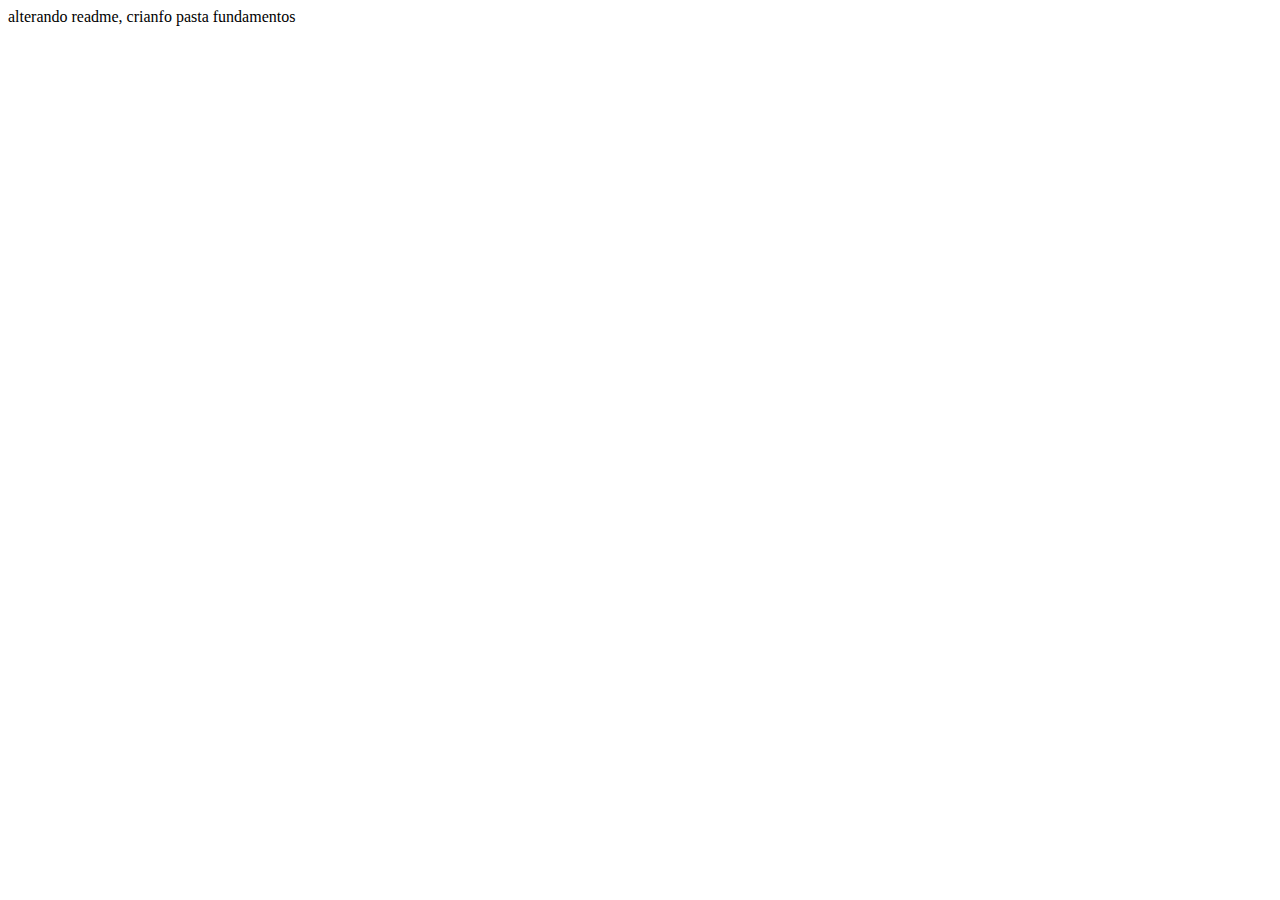
==== Fundamentos/index.html @ 83eb05aa "Criando index" ====
alterando readme, crianfo pasta fundamentos
<!DOCTYPE html>
<html lang="en">
<head>
    <meta charset="UTF-8">
    <meta http-equiv="X-UA-Compatible" content="IE=edge">
    <meta name="viewport" content="width=device-width, initial-scale=1.0">
    <title>Document</title>
</head>
<body>
    
</body>
</html>
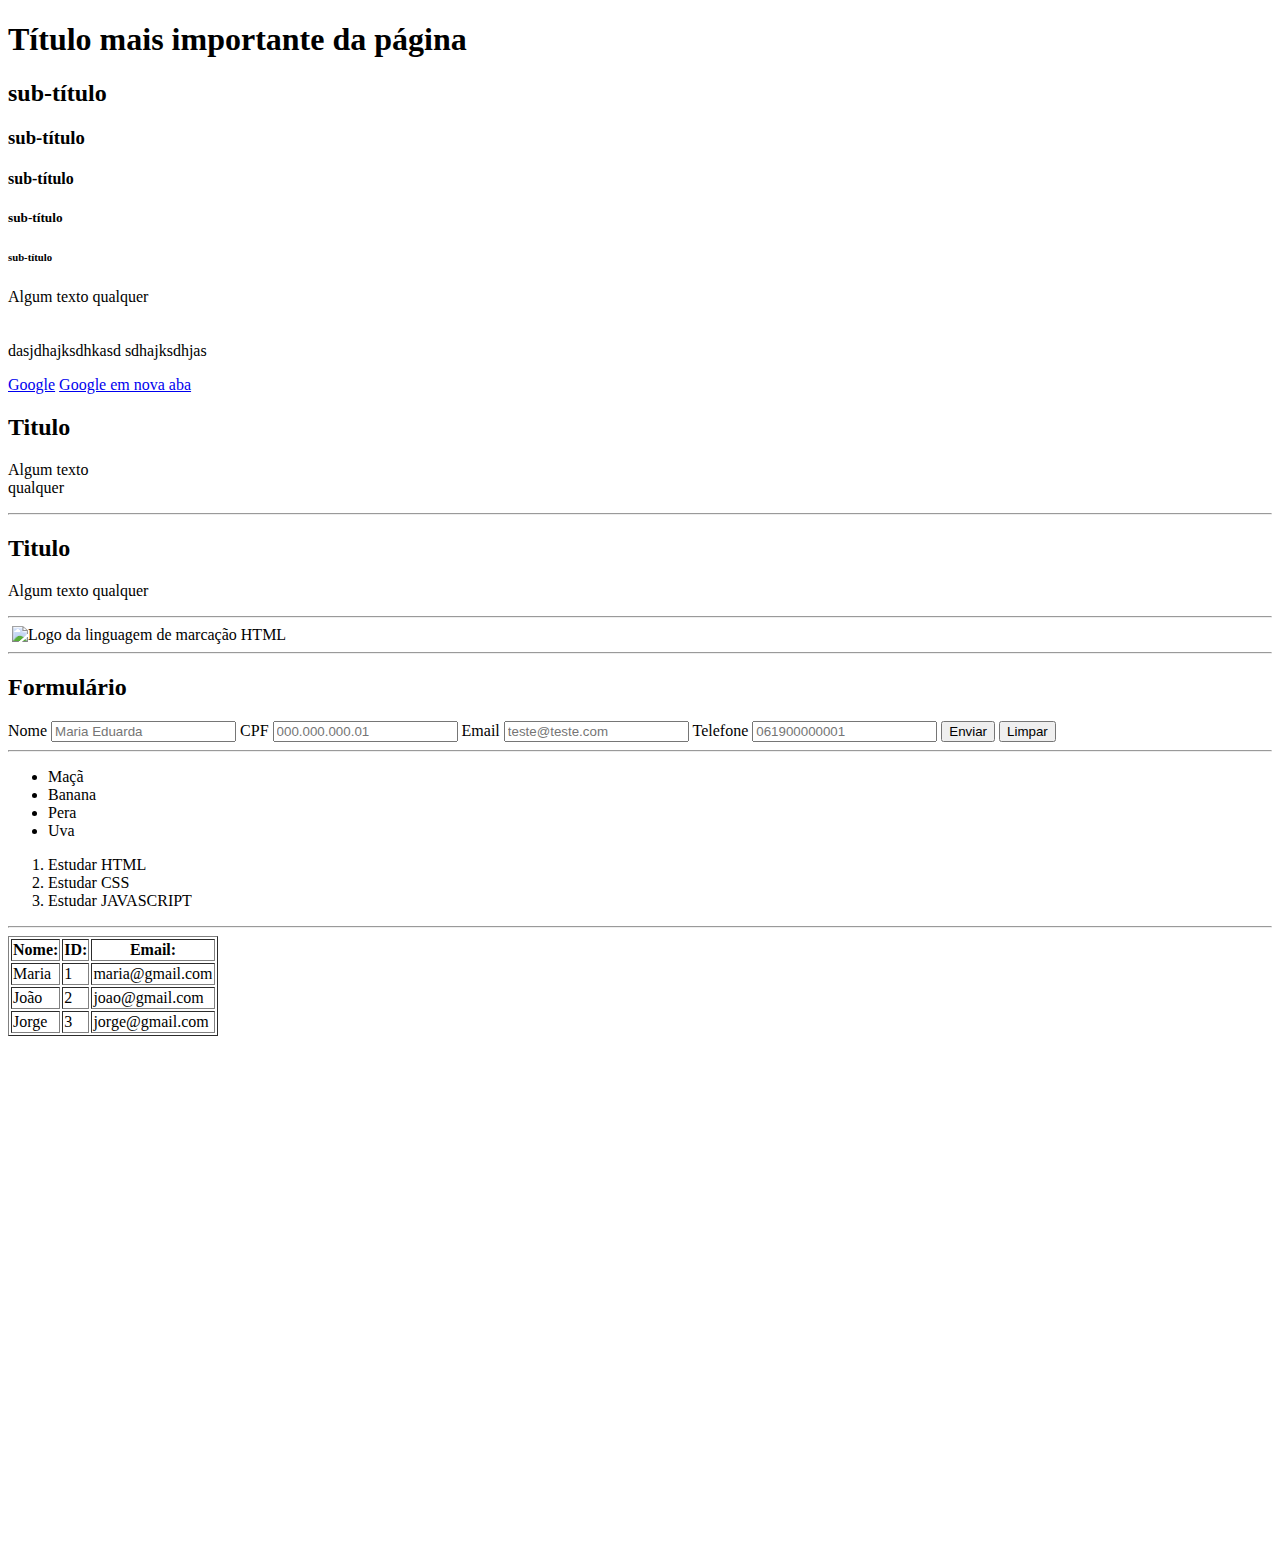
==== commit 6798a49e: "ALTERACOES HTML" ====
--- a/Fundamentos/index.html
+++ b/Fundamentos/index.html
@@ -1,13 +1,131 @@
-alterando readme, crianfo pasta fundamentos
 <!DOCTYPE html>
-<html lang="en">
+<html lang="pt-br">
+
 <head>
     <meta charset="UTF-8">
-    <meta http-equiv="X-UA-Compatible" content="IE=edge">
     <meta name="viewport" content="width=device-width, initial-scale=1.0">
-    <title>Document</title>
+    <title>HTML e CSS</title>
+
+    <!-- CSS no head -->
+    <style>
+        body {
+            padding-bottom: 500px;
+        }
+    </style>
 </head>
+
 <body>
-    
+
+    <!-- COMENTÁRIO EM HTML -->
+    <!-- Titulos -->
+    <h1>Título mais importante da página</h1>
+    <h2>sub-título</h2>
+    <h3>sub-título</h3>
+    <h4>sub-título</h4>
+    <h5>sub-título</h5>
+    <h6>sub-título</h6>
+
+    <!-- PARAGRAFOS -->
+    <p>Algum texto qualquer
+        <br> <!--  quebra de linha -->
+        <br>
+        <br>
+        dasjdhajksdhkasd sdhajksdhjas
+    </p>
+
+    <!-- LINKS -->
+    <a href="https://www.google.com">Google</a>
+    <a href="https://www.google.com" target="_blank">Google em nova aba</a>
+
+    <!-- QUEBRAS DE LINHA -->
+    <h2>Titulo</h2>
+    <p>Algum texto<br> qualquer</p>
+    <hr>
+    <h2>Titulo</h2>
+    <p>Algum texto qualquer</p>
+    <hr>
+
+    <!-- IMAGEM -->
+    <!-- IMAGEM QUE VEIO DE UM LINK EXTERNO -->
+    <img src="https://static.vecteezy.com/ti/vetor-gratis/t2/11418623-noite-brilhando-ceu-estrelado-fundo-azul-do-espaco-com-estrelas-espaco-lindo-ceu-noturno-gratis-vetor.jpg"
+        alt="">
+
+    <!-- IMAGEM DE DENTRO DO PROJETO -->
+    <img width="100px" height="100px" src="./assets/logo.png" alt="Logo da linguagem de marcação HTML">
+    <hr>
+
+    <!-- FORMULÁRIOS -->
+    <form>
+        <h2>Formulário</h2>
+
+        <label for="">Nome</label>
+        <input type="text" placeholder="Maria Eduarda">
+
+        <label>CPF</label>
+        <input type="text" placeholder="000.000.000.01">
+
+        <label>Email</label>
+        <input type="email" placeholder="teste@teste.com">
+
+        <label>Telefone</label>
+        <input type="number" placeholder="061900000001">
+
+        <button type="submit">Enviar</button>
+        <button type="reset">Limpar</button>
+
+    </form>
+    <hr>
+
+    <!-- LISTAS -->
+    <!-- Lista não ordenada -->
+    <ul>
+        <li>Maçã</li>
+        <li>Banana</li>
+        <li>Pera</li>
+        <li>Uva</li>
+    </ul>
+
+    <!-- Lista ordenada -->
+    <ol>
+        <li>Estudar HTML</li>
+        <li>Estudar CSS</li>
+        <li>Estudar JAVASCRIPT</li>
+    </ol>
+    <hr>
+
+    <!-- TABELAS -->
+
+    <table border="1">
+        <thead>
+            <tr>
+                <th>Nome:</th>
+                <th>ID:</th>
+                <th>Email:</th>
+            </tr>
+        </thead>
+        <tbody>
+            <tr>
+                <td>Maria</td>
+                <td>1</td>
+                <td>maria@gmail.com</td>
+            </tr>
+            <tr>
+                <td>João</td>
+                <td>2</td>
+                <td>joao@gmail.com</td>
+            </tr>
+            <tr>
+                <td>Jorge</td>
+                <td>3</td>
+                <td>jorge@gmail.com</td>
+            </tr>
+        </tbody>
+
+
+
+    </table>
+
+
 </body>
+
 </html>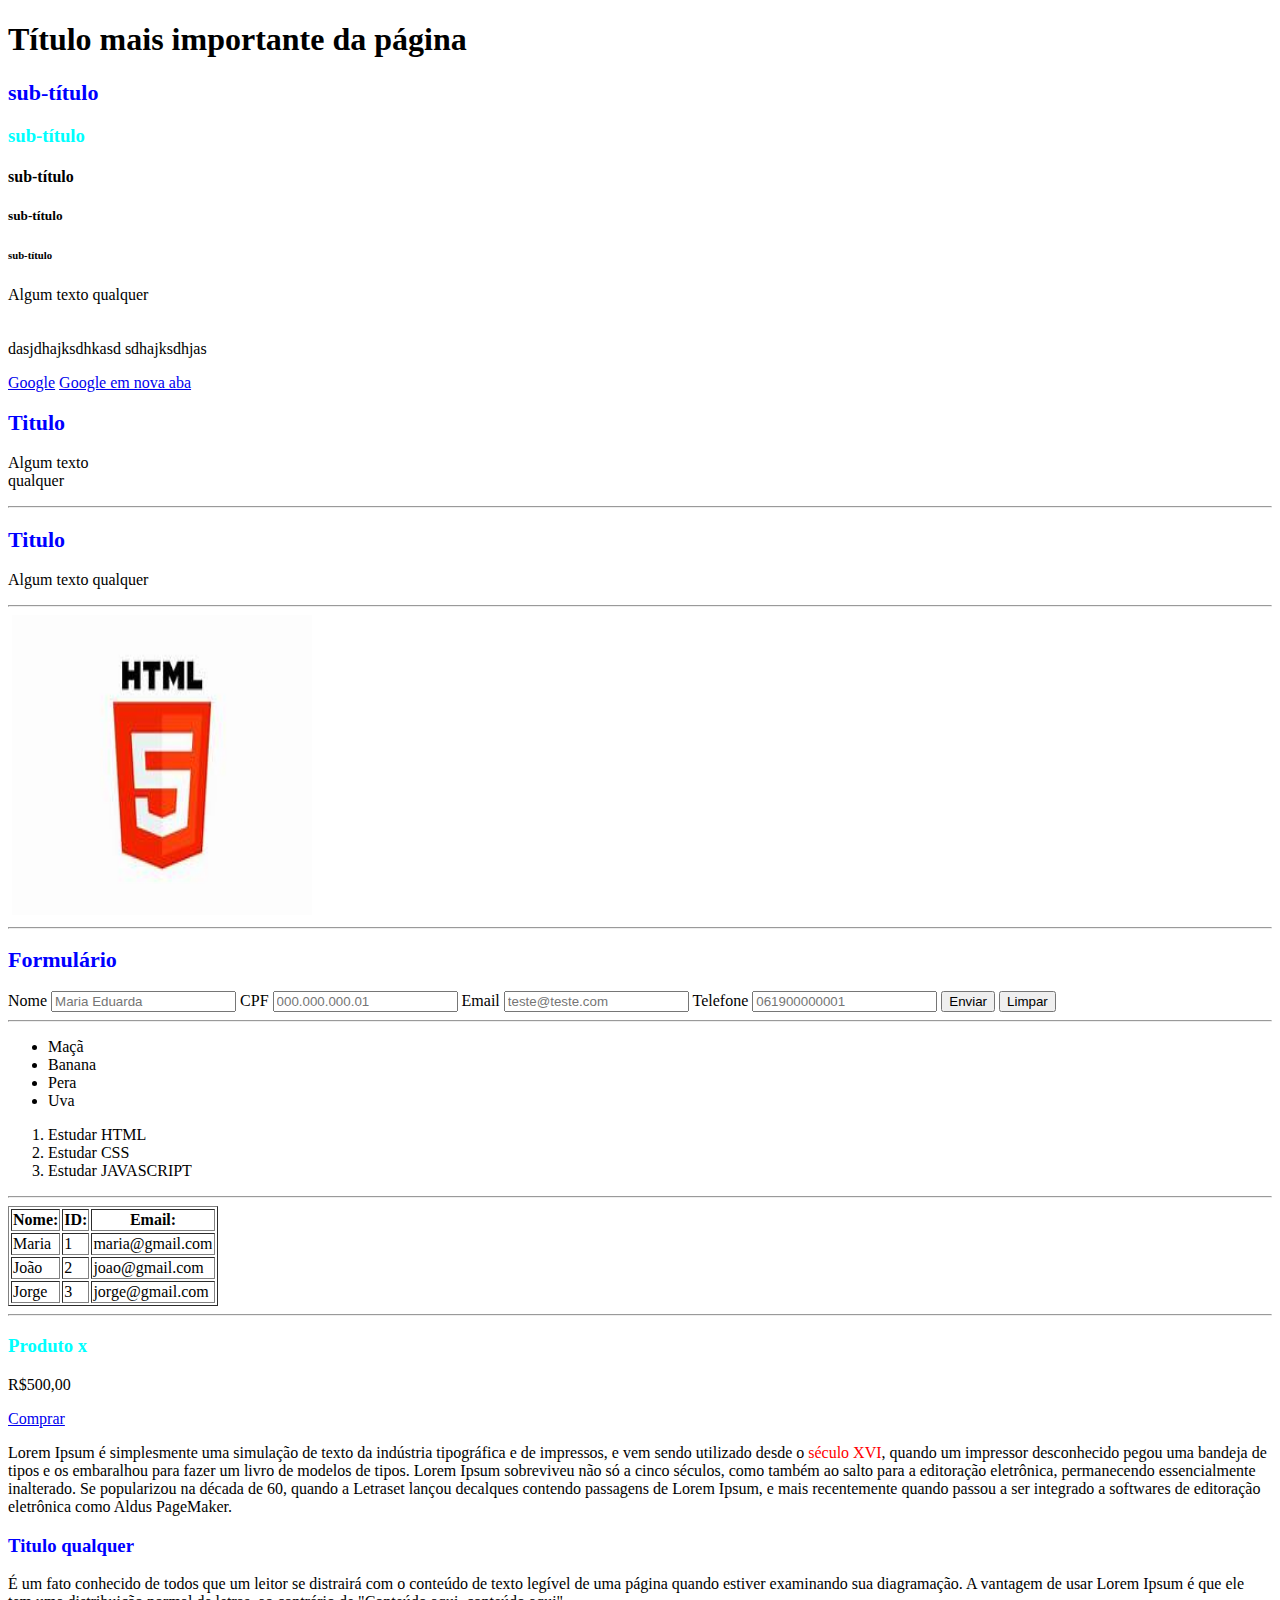
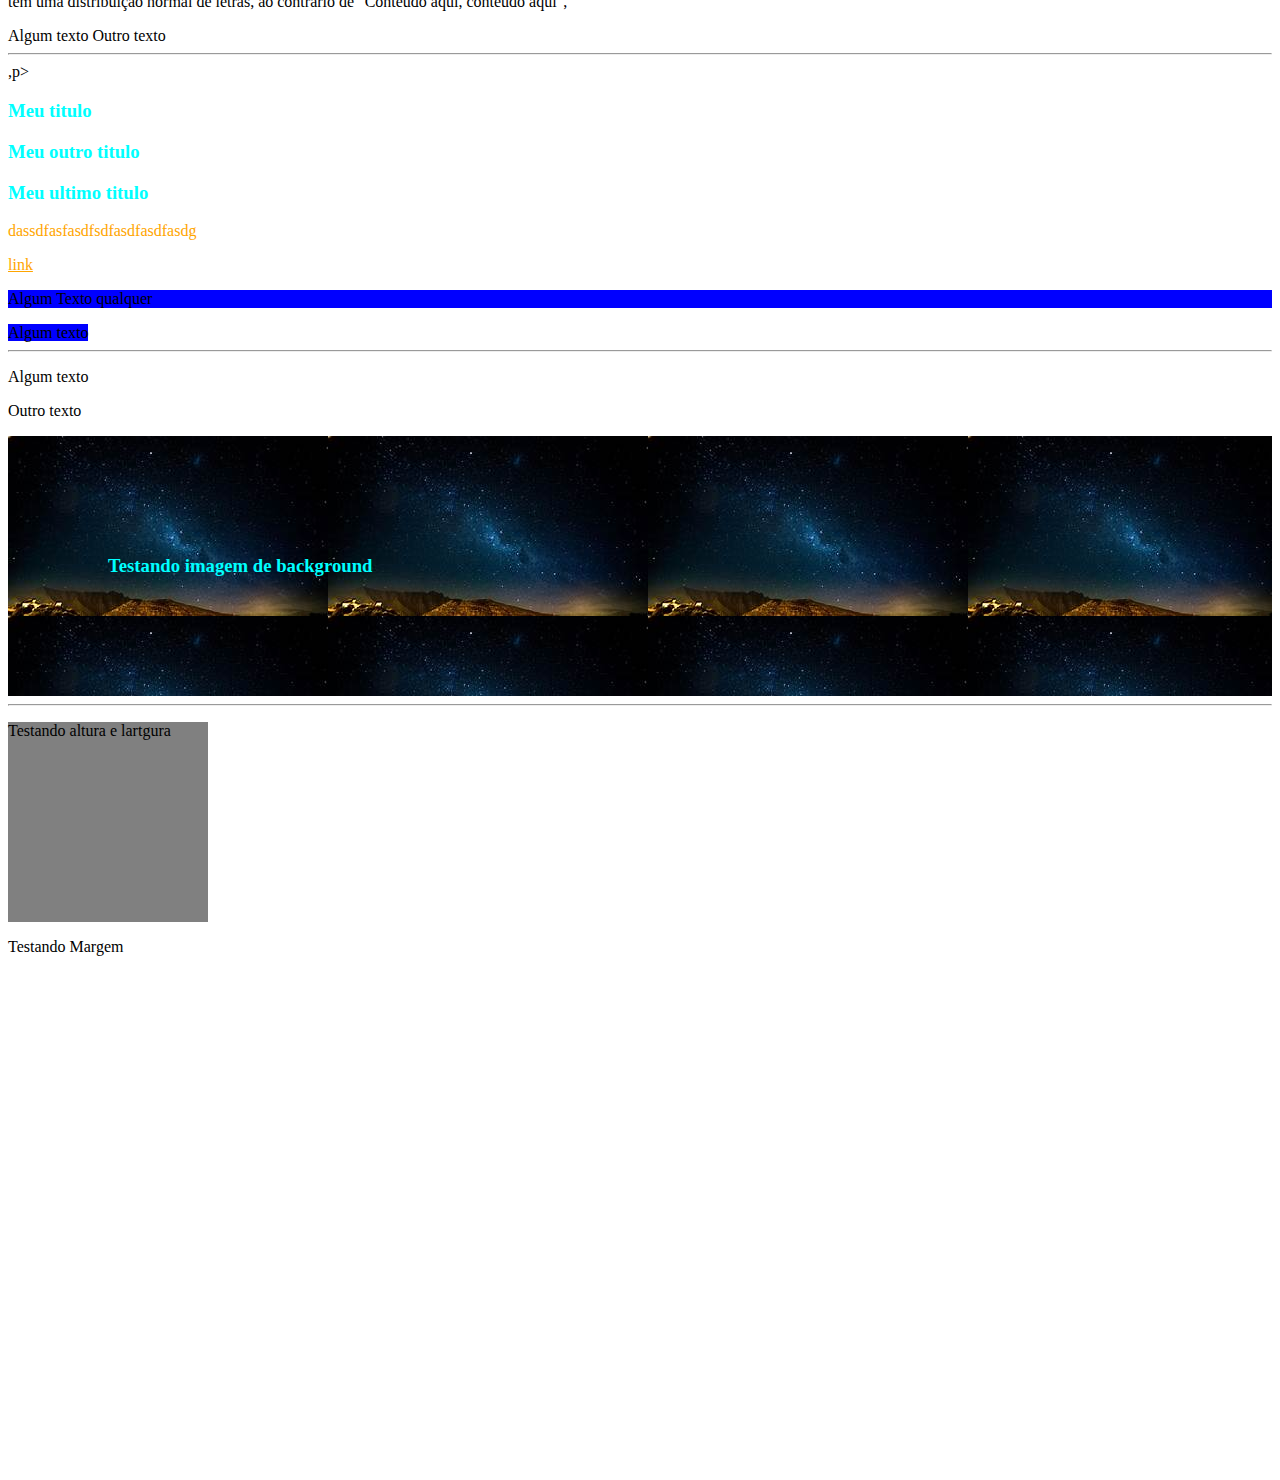
==== commit 030bbfc5: "Alterações de HTML E CSS" ====
--- a/Fundamentos/index.html
+++ b/Fundamentos/index.html
@@ -7,11 +7,14 @@
     <title>HTML e CSS</title>
 
     <!-- CSS no head -->
-    <style>
+   <!--<style>
         body {
             padding-bottom: 500px;
         }
-    </style>
+    </style>-->
+
+    <!--Interação co o CSS-->
+    <link rel="stylesheet" href="./Styles/styles.css">
 </head>
 
 <body>
@@ -30,7 +33,7 @@
         <br> <!--  quebra de linha -->
         <br>
         <br>
-        dasjdhajksdhkasd sdhajksdhjas
+        dasjdhajksdhkasd sdhajksdhjas &nbsp;
     </p>
 
     <!-- LINKS -->
@@ -51,7 +54,7 @@
         alt="">
 
     <!-- IMAGEM DE DENTRO DO PROJETO -->
-    <img width="100px" height="100px" src="./assets/logo.png" alt="Logo da linguagem de marcação HTML">
+    <img width="300px" height="300px" src="assets/th.jfif" alt="Logo da linguagem de marcação HTML">
     <hr>
 
     <!-- FORMULÁRIOS -->
@@ -124,6 +127,76 @@
 
 
     </table>
+    <hr>
+
+    <!--DIV e SPAN-->
+<div>
+    <h3>Produto x</h3>
+    <p>R$500,00</p>
+    <a href="#">Comprar</a>
+    <p>Lorem Ipsum é simplesmente uma simulação de texto da indústria tipográfica e de impressos, 
+        e vem sendo utilizado desde o <span style="color: red"; >século XVI</span>, quando um impressor desconhecido pegou uma bandeja de tipos e os embaralhou para fazer 
+        um livro de modelos de tipos. Lorem Ipsum sobreviveu não só a cinco séculos, como também ao salto para a editoração eletrônica, permanecendo essencialmente inalterado. Se popularizou na década de 60, quando a Letraset lançou decalques contendo passagens de Lorem Ipsum, e mais recentemente quando passou a ser integrado a softwares de editoração eletrônica como Aldus PageMaker.</p>
+
+        <!--CSS inline-->
+<h3 style="font-size:2 5px; color: blue;"> Titulo qualquer</h3>
+
+<!--Elementos Block inline-->
+<!--Block-->
+<p>É um fato conhecido de todos que um leitor se distrairá com o conteúdo de texto legível de uma página quando estiver examinando sua diagramação. A vantagem de usar Lorem Ipsum é que ele tem uma distribuição normal de letras,
+     ao contrário de "Conteúdo aqui, conteúdo aqui",</p>
+    
+     <!--Inline-->
+     <span>Algum texto</span>
+     <span>Outro texto</span>
+     <hr>
+
+     <!--Tags HTML-->
+
+<nav></nav>
+<main></main>
+<aside></aside>
+<section></section>
+<footer></footer>
+
+<!--Integração com CSS-->
+,p><!--ID-->
+<h3 class="meu titulo">Meu titulo</h3>
+
+<!--Classes-->
+<h3 class="meu titulo">Meu outro titulo</h3>
+<h3 class="ultimo titulo">Meu ultimo titulo</h3>
+
+<p class="cor-laranja"> dassdfasfasdfsdfasdfasdfasdg</p>
+<a href="#" class="cor-laranja">link</a>
+
+<!--Background(Fundo)-->
+<p class="Fundo-azul">Algum Texto qualquer</p>
+
+<span class="Fundo-azul"> Algum texto</span>
+<hr>
+
+<!--2 elementos, 1 regra -->
+<p class=" Texto-pequeno"> Algum texto</p>
+<p id="meu-paragrafo">Outro texto</p>
+
+<!--Background Imagem(Imagem de fundo)-->
+
+<div Id="minha-div">
+    <h3>Testando imagem de background</h3>
+</div>
+<hr>
+<!--Box Model-->
+<!--Altura e Largura-->
+<div id="altura-largura">
+    <p>Testando altura e lartgura</p>
+</div>
+
+<!--Padding(Espaçamento)-->
+<div id=""div-espacamento>
+    <p>Testando Margem</p>
+</div>
+
 
 
 </body>
--- a/Fundamentos/Styles/styles.css
+++ b/Fundamentos/Styles/styles.css
@@ -0,0 +1,41 @@
+body {
+    padding-bottom: 500px;
+}
+h2 {
+    font-size: 22px;
+    color: blue;
+}
+
+h3 {
+    color: aqua;
+}
+/* Selecionando class*/
+.cor-laranja {
+    color:orange
+}
+
+/* selecionar indentificador*/
+#ultimo-titulo {
+    color: black
+    
+}
+.Fundo-azul{
+    background-color: blue
+}
+.texto-pequeno
+#meu-paragrafo{
+    font-size: 8px
+}
+#minha-div{ 
+    background-image:url(../assets/imagem_fundo.jfif);
+    padding:100px;
+}
+#altura-largura{
+    height: 200px;
+    width: 200px;
+    background-color: gray;
+}
+    #div-espacamento{
+        background-color: aqua
+        padding: 10px 20px 10px 20px;
+    }